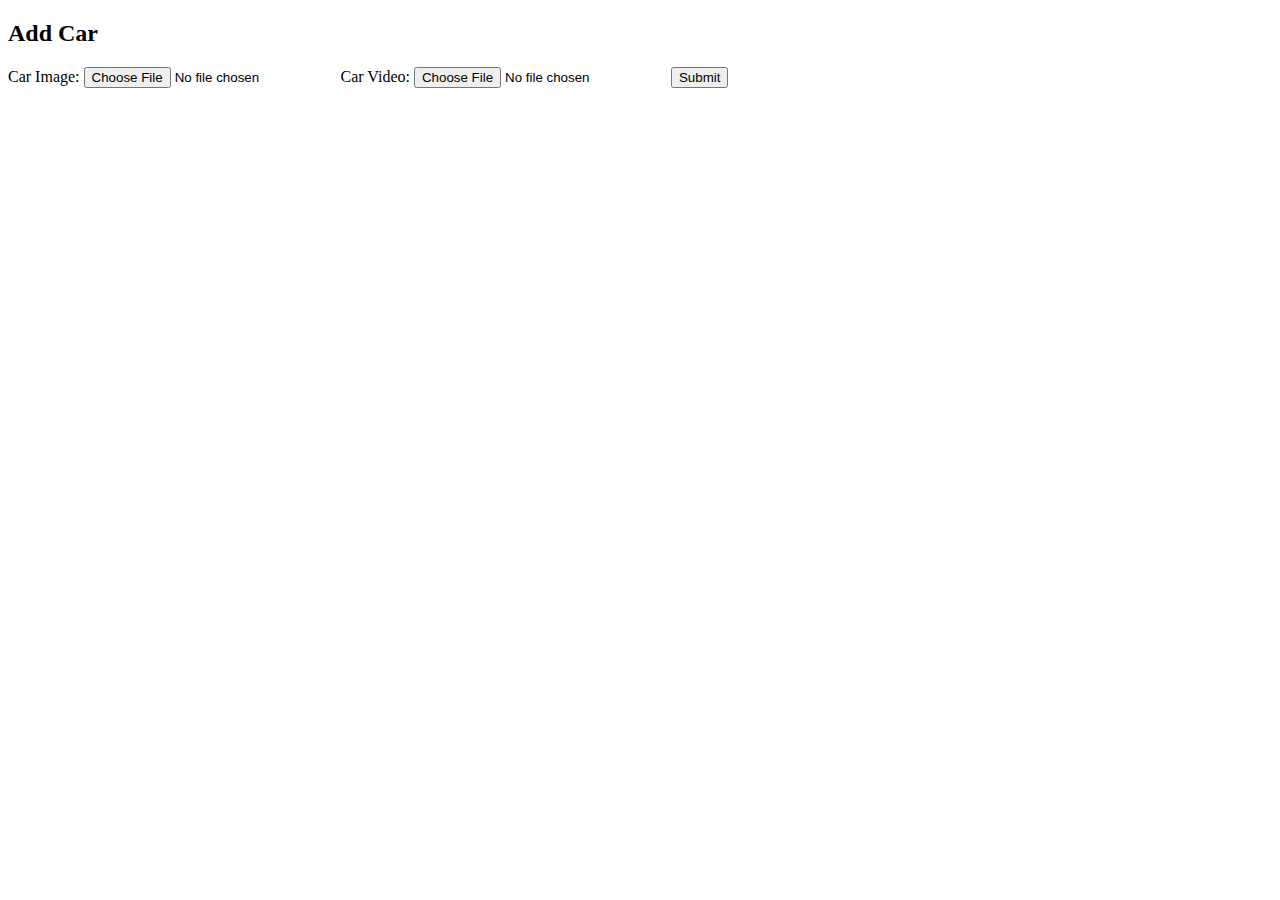
==== Admin.html @ 6e8b3696 "admin add" ====
<!DOCTYPE html>
<html lang="en">
<head>
    <meta charset="UTF-8">
    <meta name="viewport" content="width=device-width, initial-scale=1.0">
    <title>Admin Panel</title>
   
 
</head>
<body>
    <div class="container">
        <h2>Add Car</h2>
        <form action="upload.php" method="post" enctype="multipart/form-data">
            <label for="carImage">Car Image:</label>
            <input type="file" id="carImage" name="carImage" accept="image/*" required>
            <label for="carVideo">Car Video:</label>
            <input type="file" id="carVideo" name="carVideo" accept="video/*" required>
            <input type="submit" value="Submit">
        </form>
    </div>
</body>
</html>
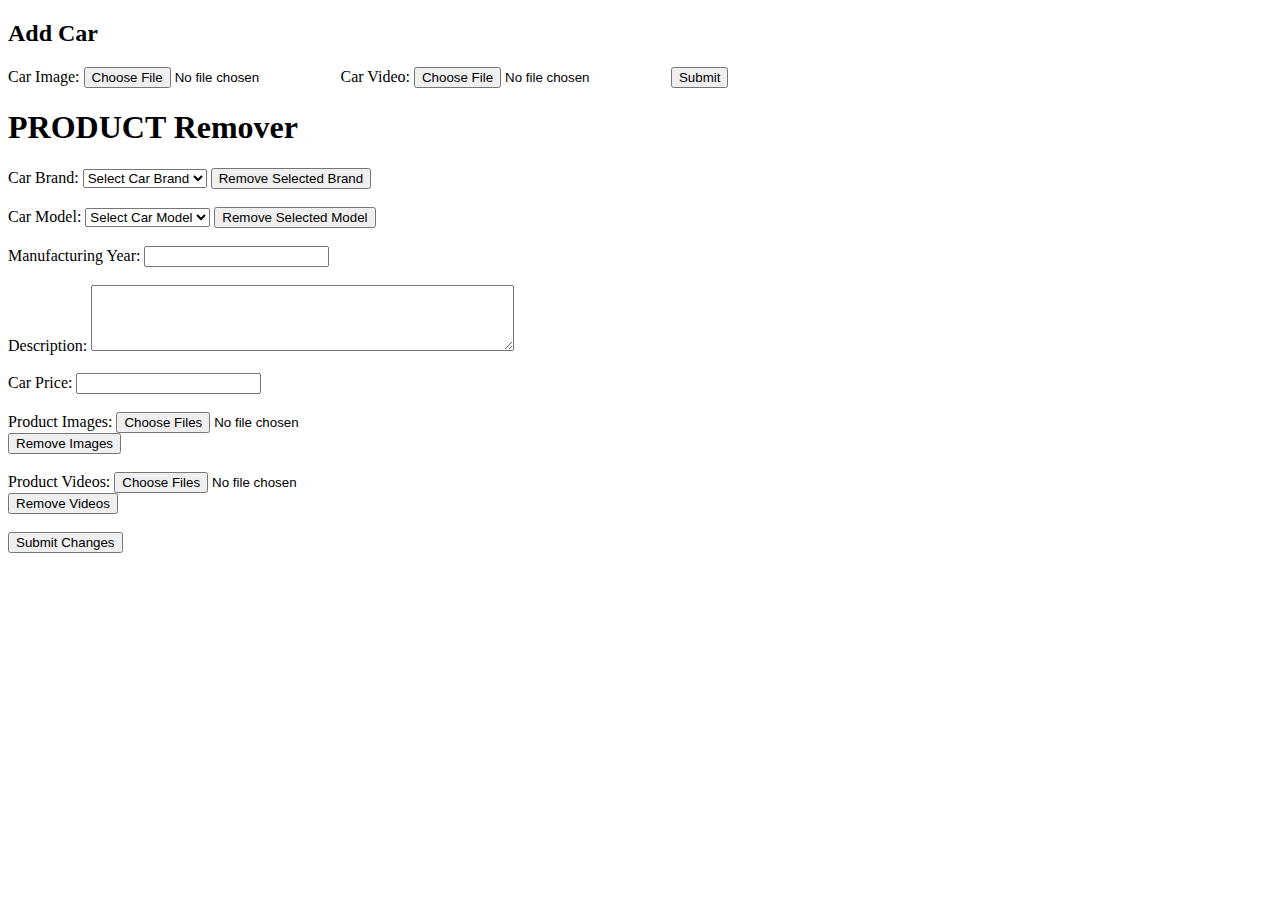
==== commit 4e51cbb3: "Update Admin.html" ====
--- a/Admin.html
+++ b/Admin.html
@@ -20,3 +20,91 @@
     </div>
 </body>
 </html>
+
+<!DOCTYPE html>
+<html lang="en">
+<head>
+    <meta charset="UTF-8">
+    <title>Product Remover</title>
+    <script>
+        function updateCarModels() {
+            var brand = document.getElementById('car_brand').value;
+            var models = {
+                "BMW": ["BMW M5 CS", "BMW M3 CS", "BMW X6", "BMW XM"],
+                "Porsche": ["Porsche 928", "Porsche 911 GT3 RS", "Porsche Cayenne GTS", "Porsche Boxster 718"],
+                "Mercedes": ["Mercedes S-Class", "Mercedes G Class", "Mercedes AMG GT", "Mercedes GLS"],
+                "Range Rover": ["Range Rover Evoque", "Range Rover Velar", "Range Rover Defender", "Range Rover SV"]
+            };
+            var modelSelect = document.getElementById('car_model');
+            modelSelect.options.length = 0; 
+            modelSelect.options.add(new Option("Select Car Model", ""));
+            if (models[brand]) {
+                models[brand].forEach(function(model) {
+                    modelSelect.options.add(new Option(model, model));
+                });
+            }
+        }
+
+        function removeCurrentSelection(selectElementId) {
+            var select = document.getElementById(selectElementId);
+            if (select.selectedIndex > 0) { 
+                select.selectedIndex = 0;
+            }
+        }
+
+        function removeProductImages() {
+            document.getElementById('CarImages').value = "";
+        }
+
+        function removeProductVideos() {
+            document.getElementById('CarVideos').value = "";
+        }
+
+        function submitChanges() {
+            document.getElementById('productForm').submit();
+        }
+    </script>
+</head>
+<body>
+    <h1>PRODUCT Remover</h1>
+    <form id="productForm" action="/submit_product_change" method="POST" enctype="multipart/form-data">
+
+        <label for="car_brand">Car Brand:</label>
+        <select id="car_brand" name="car_brand" onchange="updateCarModels()">
+            <option value="">Select Car Brand</option>
+            <option value="BMW">BMW</option>
+            <option value="Porsche">Porsche</option>
+            <option value="Mercedes">Mercedes</option>
+            <option value="Range Rover">Range Rover</option>
+            <option value="McLaren">McLaren</option>
+        </select>
+        <button type="button" onclick="removeCurrentSelection('car_brand')">Remove Selected Brand</button><br><br>
+
+        <label for="car_model">Car Model:</label>
+        <select id="car_model" name="car_model">
+            <option value="">Select Car Model</option>
+
+        </select>
+        <button type="button" onclick="removeCurrentSelection('car_model')">Remove Selected Model</button><br><br>
+
+        <label for="manufactur_year">Manufacturing Year:</label>
+        <input type="text" id="manufactur_year" name="manufactur_year"><br><br>
+
+        <label for="car_description">Description:</label>
+        <textarea id="car_description" name="car_description" rows="4" cols="50"></textarea><br><br>
+
+        <label for="CarPrice">Car Price:</label>
+        <input type="number" id="CarPrice" name="CarPrice"><br><br>
+
+        <label for="CarImages">Product Images:</label>
+        <input type="file" id="CarImages" name="CarImages" multiple accept="image/*"><br>
+        <button type="button" onclick="removeProductImages()">Remove Images</button><br><br>
+
+        <label for="CarVideos">Product Videos:</label>
+        <input type="file" id="CarVideos" name="CarVideos" multiple accept="video/*"><br>
+        <button type="button" onclick="removeProductVideos()">Remove Videos</button><br><br>
+
+        <button type="button" onclick="submitChanges()">Submit Changes</button>
+    </form>
+</body>
+</html>
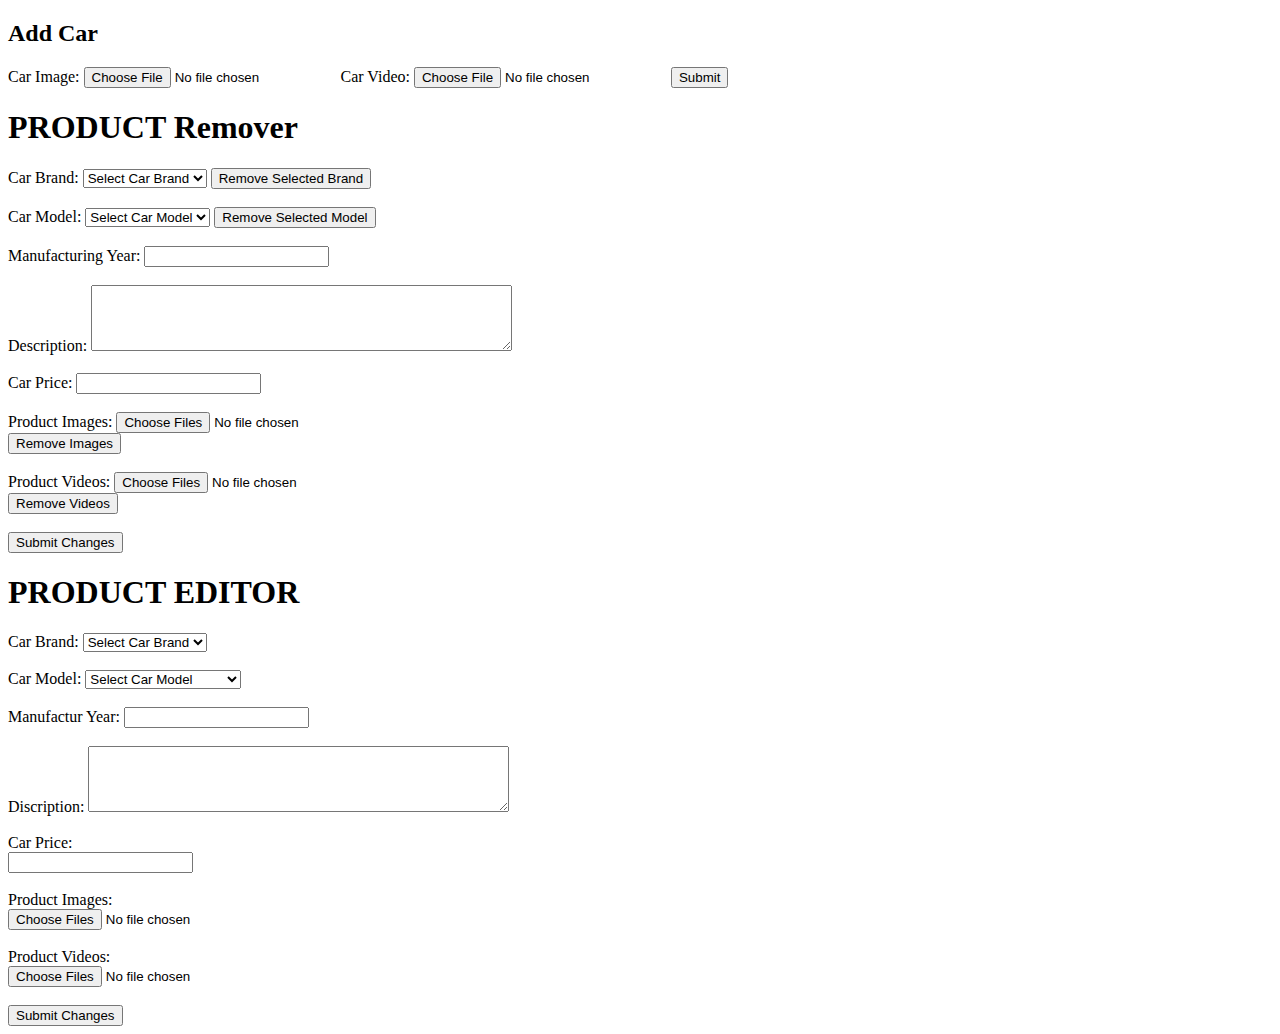
==== commit 99b2a893: "Update Admin.html" ====
--- a/Admin.html
+++ b/Admin.html
@@ -108,3 +108,72 @@
     </form>
 </body>
 </html>
+
+        <h1>PRODUCT EDITOR</h1>
+        <form action="/submit_product_change" method="POST">
+
+            <label for="car brand">Car Brand:</label>
+            <select id="car brand" name="car brand">
+                <option value="">Select Car Brand</option>
+                <option value="BMW">BMW</option>
+                <option value="Porsche">Porsche</option>
+                <option value="Mercedes">Mercedes</option>
+                <option value="Range Rover">Range Rover</option>
+                <option value="McLaren">McLaren</option>
+            </select><br><br>
+
+            <label for="car model">Car Model:</label>
+            <select id="car model" name="car model">
+                <option value="">Select Car Model</option>
+
+                <option value="Porsche 928">Porsche 928</option>
+                <option value="Porsche 911 GT3 RS">Porsche 911 GT3 RS</option>
+                <option value="Porsche Cayenne">Porsche Cayenne</option>
+                <option value="Porsche Boxter 718">Porsche Boxter 718</option>
+
+                <option value="BMW M5 CS">BMW M5 CS</option>
+                <option value="BMW M3 CS">BMW M3 CS</option>
+                <option value="BMW X6">BMW X6</option>
+                <option value="BMW XM">BMW XM</option>
+
+
+                <option value="Marcedes S-Class">Marcedes S-Class</option>
+                <option value="Marcedes G-Class">Marcedes G-Class</option>
+                <option value="Marcedes AMG GT">Marcedes AMG GT</option>
+                <option value="Marcedes GLS">Marcedes GLS</option>
+            
+
+
+                <option value="RangeRover Evoke ">RnageRover Evoke</option>
+                <option value="RangeRover Velar">RangeRover Velar</option>
+                <option value="RangeRover Defender">RangeRover Defender</option>
+                <option value="RangeRover SV">RangeRover SV</option>
+
+               
+            </select><br><br>
+
+
+            <label for="manufactur_year">Manufactur Year:</label>
+            <input type="text" id="manufactur_year" name="manufactur_year"><br><br>
+          
+            <label for="car_discription">Discription:</label>
+            <textarea id="car_discription" name=" car_discription" rows="4" cols="50"></textarea><br><br>
+
+            <label for="carPrice">Car Price:</label><br>
+        <input type="number" id="CarPrice" name="CarPrice"><br><br>
+
+
+        <label for="Carimages">Product Images:</label><br>
+        <input type="file" id="Carimages" name="Carimages" multiple accept="image/*"><br><br>
+        
+        <label for="Carvideos">Product Videos:</label><br>
+        <input type="file" id="CarVideos" name="Carvideos" multiple accept="video/*"><br><br>
+        
+        
+        <button type="button" onclick="submitChanges()">Submit Changes</button>
+
+
+
+        </form>   
+     
+</html>
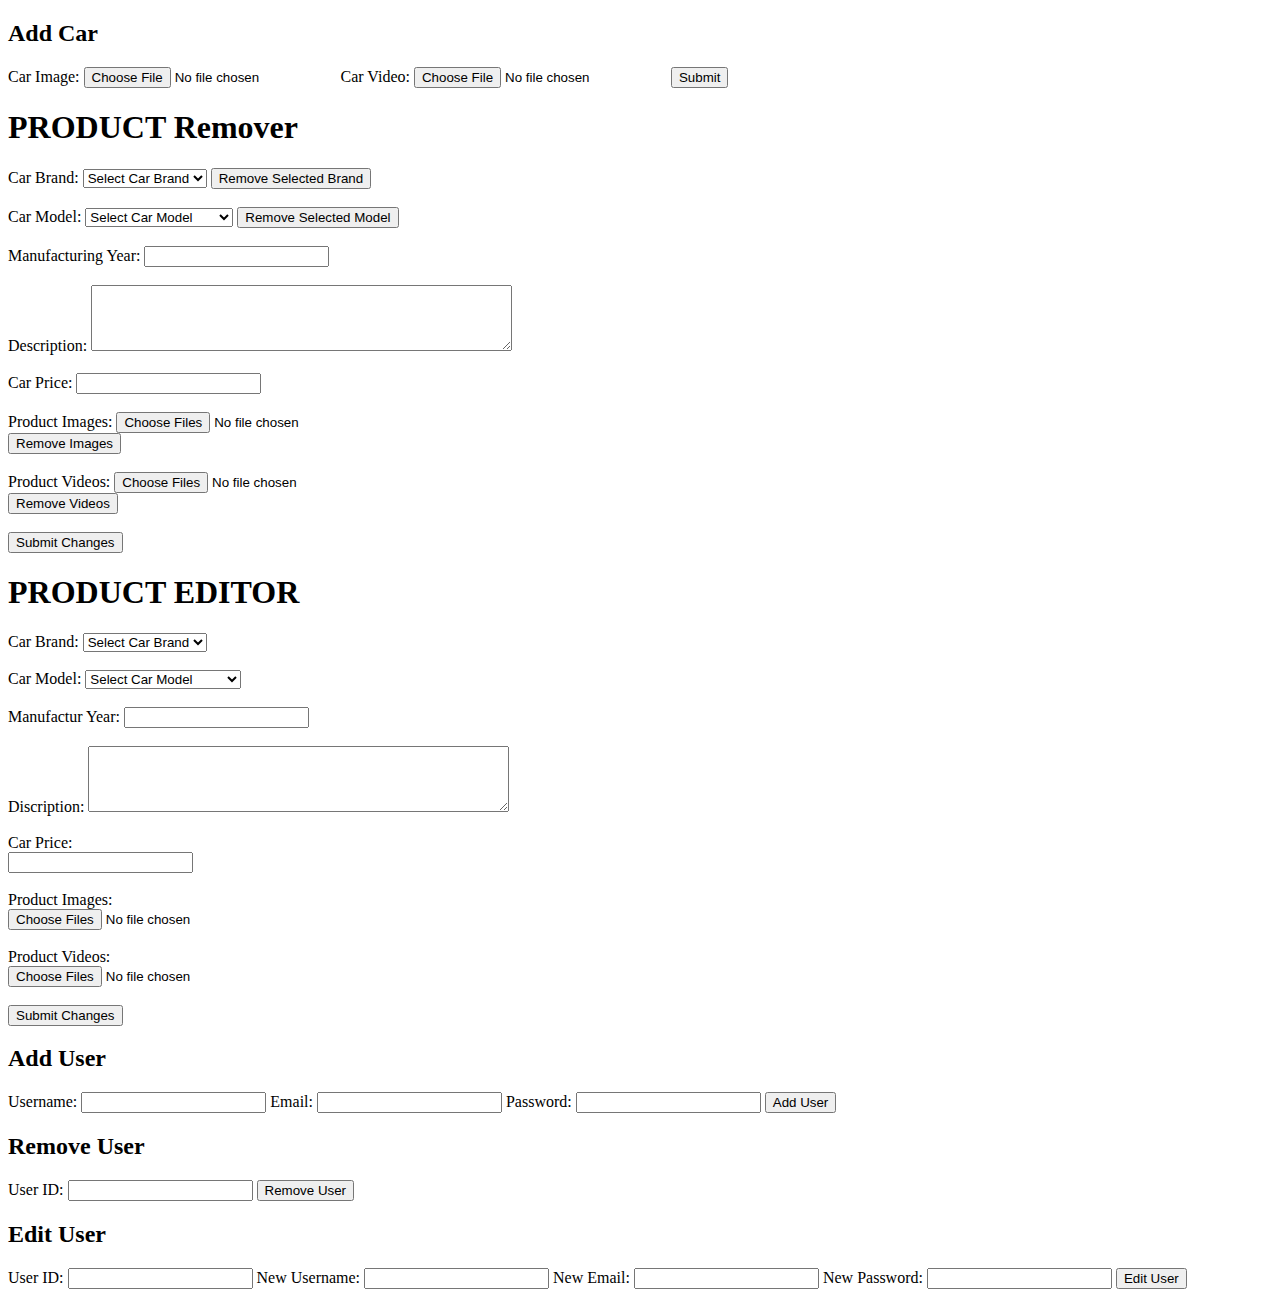
==== commit 1e2db900: "Update Admin.html" ====
--- a/Admin.html
+++ b/Admin.html
@@ -3,9 +3,8 @@
 <head>
     <meta charset="UTF-8">
     <meta name="viewport" content="width=device-width, initial-scale=1.0">
+    <link rel="stylesheet" href="admin.css">
     <title>Admin Panel</title>
-   
- 
 </head>
 <body>
     <div class="container">
@@ -19,56 +18,9 @@
         </form>
     </div>
 </body>
-</html>
-
-<!DOCTYPE html>
-<html lang="en">
-<head>
-    <meta charset="UTF-8">
-    <title>Product Remover</title>
-    <script>
-        function updateCarModels() {
-            var brand = document.getElementById('car_brand').value;
-            var models = {
-                "BMW": ["BMW M5 CS", "BMW M3 CS", "BMW X6", "BMW XM"],
-                "Porsche": ["Porsche 928", "Porsche 911 GT3 RS", "Porsche Cayenne GTS", "Porsche Boxster 718"],
-                "Mercedes": ["Mercedes S-Class", "Mercedes G Class", "Mercedes AMG GT", "Mercedes GLS"],
-                "Range Rover": ["Range Rover Evoque", "Range Rover Velar", "Range Rover Defender", "Range Rover SV"]
-            };
-            var modelSelect = document.getElementById('car_model');
-            modelSelect.options.length = 0; 
-            modelSelect.options.add(new Option("Select Car Model", ""));
-            if (models[brand]) {
-                models[brand].forEach(function(model) {
-                    modelSelect.options.add(new Option(model, model));
-                });
-            }
-        }
-
-        function removeCurrentSelection(selectElementId) {
-            var select = document.getElementById(selectElementId);
-            if (select.selectedIndex > 0) { 
-                select.selectedIndex = 0;
-            }
-        }
-
-        function removeProductImages() {
-            document.getElementById('CarImages').value = "";
-        }
-
-        function removeProductVideos() {
-            document.getElementById('CarVideos').value = "";
-        }
-
-        function submitChanges() {
-            document.getElementById('productForm').submit();
-        }
-    </script>
-</head>
 <body>
     <h1>PRODUCT Remover</h1>
-    <form id="productForm" action="/submit_product_change" method="POST" enctype="multipart/form-data">
-
+    <form id="productForm" action="/submit_product_change"  method="POST" enctype="multipart/form-data"> 
         <label for="car_brand">Car Brand:</label>
         <select id="car_brand" name="car_brand" onchange="updateCarModels()">
             <option value="">Select Car Brand</option>
@@ -79,39 +31,40 @@
             <option value="McLaren">McLaren</option>
         </select>
         <button type="button" onclick="removeCurrentSelection('car_brand')">Remove Selected Brand</button><br><br>
-
         <label for="car_model">Car Model:</label>
         <select id="car_model" name="car_model">
             <option value="">Select Car Model</option>
-
+                <option value="Porsche 928">Porsche 928</option>
+                <option value="Porsche 911 GT3 RS">Porsche 911 GT3 RS</option>
+                <option value="Porsche Cayenne">Porsche Cayenne</option>
+                <option value="Porsche Boxter 718">Porsche Boxter 718</option>
+                <option value="BMW M5 CS">BMW M5 CS</option>
+                <option value="BMW M3 CS">BMW M3 CS</option>
+                <option value="BMW X6">BMW X6</option>
+                <option value="BMW XM">BMW XM</option>
+                <option value="Marcedes S-Class">Marcedes S-Class</option>
+                <option value="Marcedes G-Class">Marcedes G-Class</option>
+                <option value="Marcedes AMG GT">Marcedes AMG GT</option>
+                <option value="Marcedes GLS">Marcedes GLS</option>
         </select>
         <button type="button" onclick="removeCurrentSelection('car_model')">Remove Selected Model</button><br><br>
-
         <label for="manufactur_year">Manufacturing Year:</label>
         <input type="text" id="manufactur_year" name="manufactur_year"><br><br>
-
         <label for="car_description">Description:</label>
         <textarea id="car_description" name="car_description" rows="4" cols="50"></textarea><br><br>
-
         <label for="CarPrice">Car Price:</label>
         <input type="number" id="CarPrice" name="CarPrice"><br><br>
-
         <label for="CarImages">Product Images:</label>
         <input type="file" id="CarImages" name="CarImages" multiple accept="image/*"><br>
         <button type="button" onclick="removeProductImages()">Remove Images</button><br><br>
-
         <label for="CarVideos">Product Videos:</label>
         <input type="file" id="CarVideos" name="CarVideos" multiple accept="video/*"><br>
         <button type="button" onclick="removeProductVideos()">Remove Videos</button><br><br>
-
         <button type="button" onclick="submitChanges()">Submit Changes</button>
     </form>
 </body>
-</html>
-
         <h1>PRODUCT EDITOR</h1>
         <form action="/submit_product_change" method="POST">
-
             <label for="car brand">Car Brand:</label>
             <select id="car brand" name="car brand">
                 <option value="">Select Car Brand</option>
@@ -121,59 +74,78 @@
                 <option value="Range Rover">Range Rover</option>
                 <option value="McLaren">McLaren</option>
             </select><br><br>
-
             <label for="car model">Car Model:</label>
             <select id="car model" name="car model">
                 <option value="">Select Car Model</option>
-
                 <option value="Porsche 928">Porsche 928</option>
                 <option value="Porsche 911 GT3 RS">Porsche 911 GT3 RS</option>
                 <option value="Porsche Cayenne">Porsche Cayenne</option>
                 <option value="Porsche Boxter 718">Porsche Boxter 718</option>
-
                 <option value="BMW M5 CS">BMW M5 CS</option>
                 <option value="BMW M3 CS">BMW M3 CS</option>
                 <option value="BMW X6">BMW X6</option>
                 <option value="BMW XM">BMW XM</option>
-
-
                 <option value="Marcedes S-Class">Marcedes S-Class</option>
                 <option value="Marcedes G-Class">Marcedes G-Class</option>
                 <option value="Marcedes AMG GT">Marcedes AMG GT</option>
                 <option value="Marcedes GLS">Marcedes GLS</option>
-            
-
-
                 <option value="RangeRover Evoke ">RnageRover Evoke</option>
                 <option value="RangeRover Velar">RangeRover Velar</option>
                 <option value="RangeRover Defender">RangeRover Defender</option>
                 <option value="RangeRover SV">RangeRover SV</option>
-
-               
             </select><br><br>
-
-
             <label for="manufactur_year">Manufactur Year:</label>
             <input type="text" id="manufactur_year" name="manufactur_year"><br><br>
-          
             <label for="car_discription">Discription:</label>
             <textarea id="car_discription" name=" car_discription" rows="4" cols="50"></textarea><br><br>
-
             <label for="carPrice">Car Price:</label><br>
         <input type="number" id="CarPrice" name="CarPrice"><br><br>
-
-
         <label for="Carimages">Product Images:</label><br>
         <input type="file" id="Carimages" name="Carimages" multiple accept="image/*"><br><br>
-        
         <label for="Carvideos">Product Videos:</label><br>
         <input type="file" id="CarVideos" name="Carvideos" multiple accept="video/*"><br><br>
-        
-        
         <button type="button" onclick="submitChanges()">Submit Changes</button>
-
-
-
         </form>   
-     
+    </body>
+</script>
+<script src="./admin.js"></script>
 </html>
+    <div class="container">
+        <h2>Add User</h2>
+        <!-- User addition form -->
+        <form id="addUserForm">
+            <label for="username">Username:</label>
+            <input type="text" id="username" name="username" required>
+            <label for="email">Email:</label>
+            <input type="email" id="email" name="email" required>
+            <label for="password">Password:</label>
+            <input type="password" id="password" name="password" required>
+            <input type="submit" value="Add User">
+        </form>
+    </div>
+    <div class="container">
+        <h2>Remove User</h2>
+        <!-- User removal form -->
+        <form id="removeUserForm">
+            <label for="removeUserId">User ID:</label>
+            <input type="text" id="removeUserId" name="removeUserId" required>
+            <button type="submit">Remove User</button>
+        </form>
+    </div>
+    <div class="container">
+        <h2>Edit User</h2>
+        <!-- User editing form -->
+        <form id="editUserForm">
+            <label for="editUserId">User ID:</label>
+            <input type="text" id="editUserId" name="editUserId" required>
+            <label for="editUsername">New Username:</label>
+            <input type="text" id="editUsername" name="editUsername">
+            <label for="editEmail">New Email:</label>
+            <input type="email" id="editEmail" name="editEmail">
+            <label for="editPassword">New Password:</label>
+            <input type="password" id="editPassword" name="editPassword">
+            <input type="submit" value="Edit User">
+        </form>
+    </div>
+</body>
+</html>
